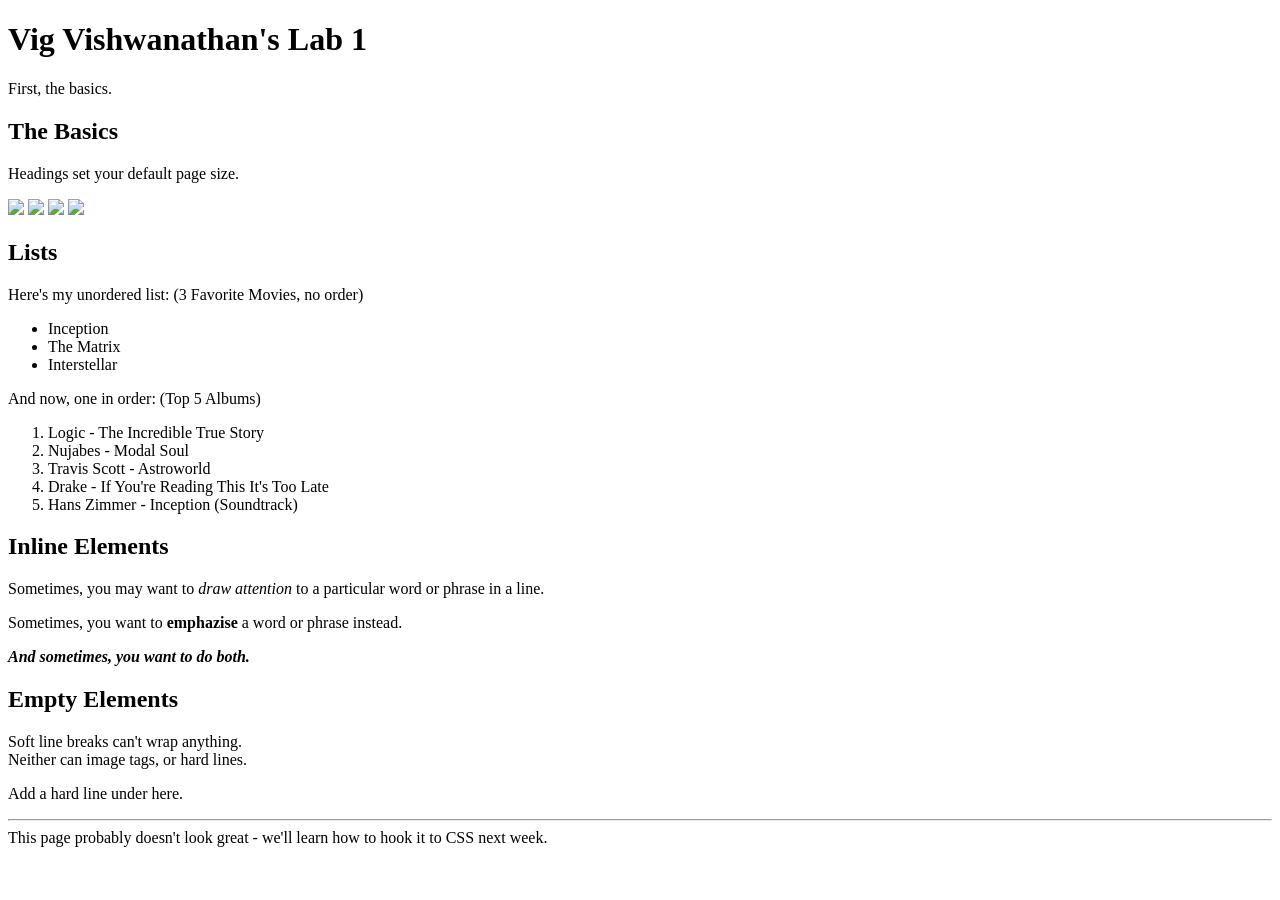
==== public/labs/lab_1/index.html @ f798c473 "Update index.html" ====
<!DOCTYPE html>
<html>
    <head>
        <title>Vig Vishwanathan's Lab 1</title>
    </head>
<body>
    <h1>Vig Vishwanathan's Lab 1</h1>
    <p>First, the basics.</p>
    <h2>The Basics</h2>
    <p>Headings set your default page size.</p>

    <img src = 'links-and-images/images/mochi.gif'/>
    <img src = 'links-and-images/images/mochi.svg'/>
    <img src = 'links-and-images/images/mochi.jpg'/>
    <img src = 'links-and-images/images/mochi.png'/>

<h2>Lists</h2>

<p>Here's my unordered list: (3 Favorite Movies, no order)</p>
<ul>
    <li>Inception</li>
    <li>The Matrix</li>
    <li>Interstellar</li>
</ul>

<p>And now, one in order: (Top 5 Albums)</p>
<ol>
    <li>Logic - The Incredible True Story</li>
    <li>Nujabes - Modal Soul</li>
    <li>Travis Scott - Astroworld</li>
    <li>Drake - If You're Reading This It's Too Late</li>
    <li>Hans Zimmer - Inception (Soundtrack)</li>
</ol>

<h2>Inline Elements</h2>

<p>Sometimes, you may want to <em>draw attention</em> to a particular word or 
    phrase in a line.</p>
<p>Sometimes, you want to <strong>emphazise</strong> a word or phrase instead.</p>
<p><em><strong>And sometimes, you want to do both.</strong></em></p>

<h2>Empty Elements</h2>

<p>Soft line breaks can't wrap anything.<br/>
Neither can image tags, or hard lines.</p>

<p>Add a hard line under here.</p>

<hr/>

This page probably doesn't look great - we'll learn how to hook it to CSS next week.
</body>
</html>
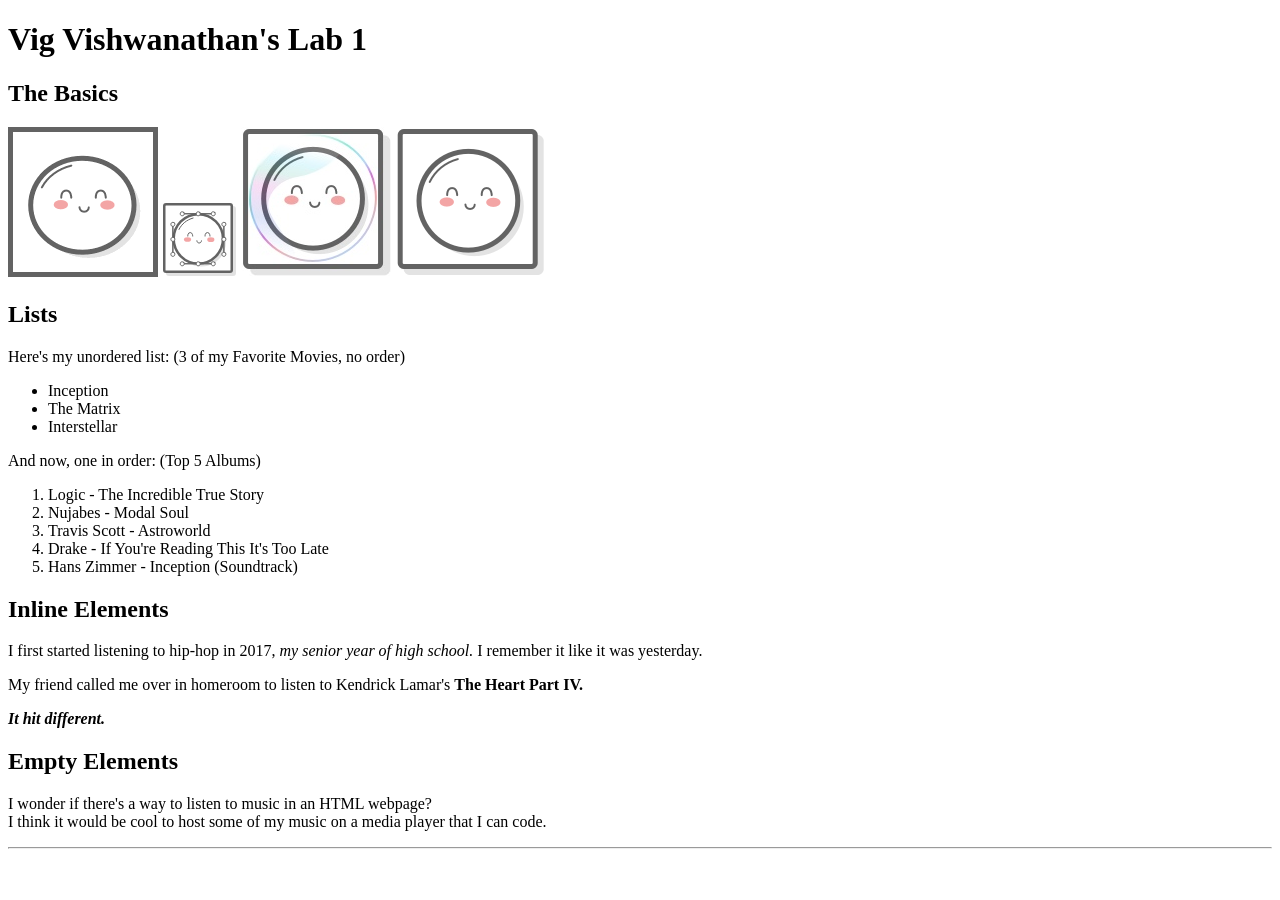
==== commit 60bc9b0e: "Update index.html" ====
--- a/public/labs/lab_1/index.html
+++ b/public/labs/lab_1/index.html
@@ -1,13 +1,14 @@
 <!DOCTYPE html>
 <html>
+    
     <head>
         <title>Vig Vishwanathan's Lab 1</title>
     </head>
+
 <body>
     <h1>Vig Vishwanathan's Lab 1</h1>
-    <p>First, the basics.</p>
+
     <h2>The Basics</h2>
-    <p>Headings set your default page size.</p>
 
     <img src = 'links-and-images/images/mochi.gif'/>
     <img src = 'links-and-images/images/mochi.svg'/>
@@ -16,7 +17,7 @@
 
 <h2>Lists</h2>
 
-<p>Here's my unordered list: (3 Favorite Movies, no order)</p>
+<p>Here's my unordered list: (3 of my Favorite Movies, no order)</p>
 <ul>
     <li>Inception</li>
     <li>The Matrix</li>
@@ -34,20 +35,20 @@
 
 <h2>Inline Elements</h2>
 
-<p>Sometimes, you may want to <em>draw attention</em> to a particular word or 
-    phrase in a line.</p>
-<p>Sometimes, you want to <strong>emphazise</strong> a word or phrase instead.</p>
-<p><em><strong>And sometimes, you want to do both.</strong></em></p>
+<p>I first started listening to hip-hop in 2017, 
+    <em>my senior year of high school.</em> 
+    I remember it like it was yesterday.</p>
+<p>My friend called me over in homeroom to listen to 
+    Kendrick Lamar's <strong>The Heart Part IV.</strong></p>
+<p><em><strong>It hit different.</strong></em></p>
 
 <h2>Empty Elements</h2>
 
-<p>Soft line breaks can't wrap anything.<br/>
-Neither can image tags, or hard lines.</p>
-
-<p>Add a hard line under here.</p>
+<p>I wonder if there's a way to listen to music in an HTML webpage?<br/>
+I think it would be cool to host some of my music 
+on a media player that I can code.</p>
 
 <hr/>
 
-This page probably doesn't look great - we'll learn how to hook it to CSS next week.
 </body>
 </html>
